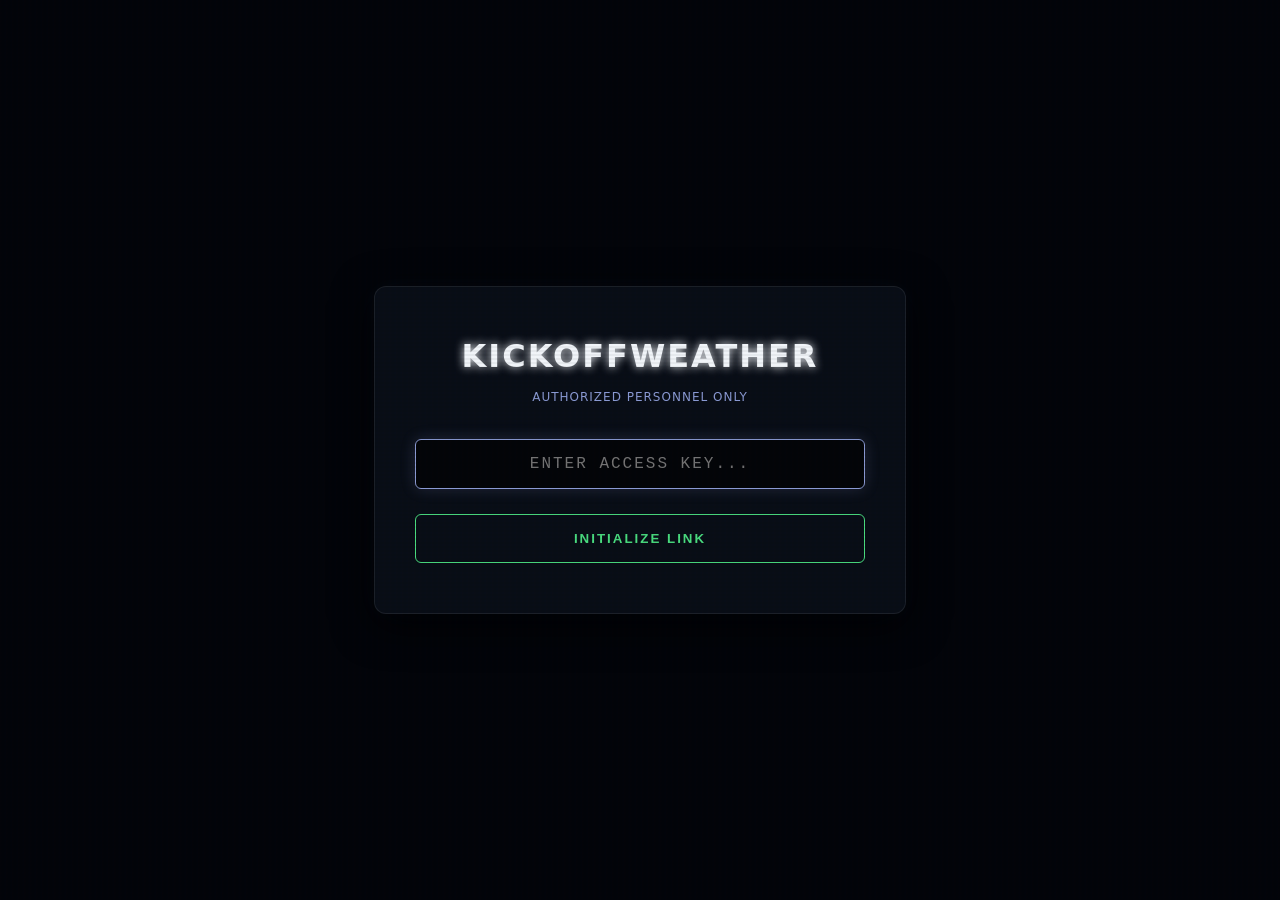
==== index.html @ 59ea7ace "Add files via upload" ====
<!doctype html>
<html lang="en">
  <head>
    <meta charset="UTF-8" />
    <link rel="icon" type="image/svg+xml" href="/favicon.svg" />
    <meta name="viewport" content="width=device-width, initial-scale=1.0" />
    <title>vite-app</title>
    <script type="module" crossorigin src="/assets/index-DGwyEkkM.js"></script>
    <link rel="stylesheet" crossorigin href="/assets/index-njbNpf6N.css">
  </head>
  <body>
    <div id="root"></div>
  </body>
</html>
---- assets/index-njbNpf6N.css ----
html,body{color:#f1f5f9;background-color:#0b0f1a;max-width:100vw;min-height:100vh;margin:0;padding:0;font-family:Inter,system-ui,-apple-system,sans-serif;overflow-x:hidden}body:before{content:"";pointer-events:none;z-index:-1;background-color:#0000;background-image:linear-gradient(#ffffff08 1px,#0000 1px),linear-gradient(90deg,#ffffff08 1px,#0000 1px);background-position:0 0,0 0;background-repeat:repeat,repeat;background-size:40px 40px;background-attachment:scroll,scroll;background-origin:padding-box,padding-box;background-clip:border-box,border-box;position:fixed;inset:0}a{color:inherit;text-decoration:none}header{text-align:center;padding:18px}h1{color:#d7e1ff;letter-spacing:3px;margin:0 0 5px;font-weight:600}header p{opacity:.7;margin:0;font-size:14px}#board{background:#121826b3;border-radius:16px;max-width:1500px;margin:auto;padding:20px;box-shadow:0 20px 60px #0009}#topPanels{gap:16px;margin-bottom:18px;display:flex}#weatherAlerts,#riskLeaderboard{background:#111722;border-radius:12px;flex:1;padding:16px;box-shadow:0 8px 20px #00000080}#weatherAlerts{background:#1a0f0f;border:1px solid #ff00004d;box-shadow:0 0 14px #ff000040}#weatherAlerts h2{color:#ff4d4d;margin:0 0 8px;font-size:18px}#riskLeaderboard h2{color:#ffb020;letter-spacing:.5px;margin:0 0 10px;font-size:18px}.panelList{max-height:140px;overflow:auto}.legend{flex-wrap:wrap;justify-content:center;gap:15px;margin-bottom:16px;display:flex}.legendBlock{background:#151a24;border:1px solid #ffffff0d;border-radius:8px;flex-direction:column;align-items:center;min-width:110px;padding:10px 16px;transition:all .2s;display:flex}.legendBlock:hover{transform:translateY(-2px);box-shadow:0 4px 10px #0006}.legendScore{letter-spacing:.5px;margin-bottom:3px;font-size:16px;font-weight:700}.legendText{opacity:.65;font-size:11px}.impact-low-border{border-left:5px solid #4b5568}.impact-mod-border{border-left:5px solid #f59e0b;box-shadow:0 0 6px #f59e0b59}.impact-high-border{border-left:5px solid #ef4444;box-shadow:0 0 10px #ef444473}.impact-ext-border{border-left:5px solid #ff2b2b;box-shadow:0 0 16px #ff2828e6}.listItem{border-bottom:1px solid #ffffff0f;justify-content:space-between;align-items:center;gap:10px;padding:6px 0;font-size:14px;display:flex}.alertItem{border-bottom:1px solid #ffffff0d;padding:6px 0;font-size:14px;display:block}.alertReason{opacity:.7;margin-top:2px;font-size:12px;display:block}#gameGrid{border:1px solid #ffffff0a;grid-template-columns:repeat(4,1fr);grid-auto-rows:minmax(140px,auto);display:grid}.card{cursor:pointer;background:linear-gradient(#1b2230,#111722);border-bottom:1px solid #ffffff0d;border-right:1px solid #ffffff0d;flex-direction:column;justify-content:space-between;padding:12px;transition:all .2s;display:flex;box-shadow:0 8px 20px #00000073}.card:hover{z-index:10;background:#1f2736;transform:translateY(-6px);box-shadow:0 14px 32px #000000b3}.impactLow{opacity:.75;border-left:4px solid #3a4154}.impactModerate{border-left:4px solid #f5a623;box-shadow:inset 0 0 6px #f5a6234d}.impactHigh{border-left:4px solid #ff4d4d;animation:2s infinite impactPulse,4s infinite impactBackground;box-shadow:inset 0 0 14px #ff4d4d99}.impactExtreme{z-index:100;border-left:4px solid #ff2b2b;animation:2s infinite impactPulse,5s infinite impactBackground;transform:scale(1.01);box-shadow:inset 0 0 18px #ff2828e6}@keyframes impactBackground{0%{background:#151a24}50%{background:#1f1a1a}to{background:#151a24}}@keyframes impactPulse{0%{border-color:#ff4d4d66}50%{border-color:#ff4d4d}to{border-color:#ff4d4d66}}.cardTop{letter-spacing:1px;justify-content:space-between;align-items:center;font-size:11px;display:flex}.cardTop span{opacity:.7;font-weight:700}.impactDial{background:radial-gradient(circle,#1f2430 40%,#0b0f1a 100%);border:2px solid #ffffff1a;border-radius:50%;justify-content:center;align-items:center;width:40px;height:40px;display:flex;box-shadow:inset 0 0 8px #0009}.impactNumber{font-size:16px;font-weight:800}.dial-low{color:#9ca3af;border-color:#4b5568}.dial-mod{color:#f59e0b;border-color:#f59e0b;box-shadow:0 0 8px #f59e0b66}.dial-high{color:#ef4444;border-color:#ef4444;box-shadow:0 0 12px #ef444499}.dial-ext{color:#ff2b2b;border-color:#ff2b2b;animation:1.5s infinite impactPulse;box-shadow:0 0 18px #ff2828e6}.matchup{justify-content:center;align-items:center;gap:12px;margin:10px 0;font-size:16px;font-weight:700;display:flex}.teamBox{flex-direction:column;align-items:center;display:flex}.teamLogo{width:32px;height:32px;margin-bottom:4px}.weatherCompact{justify-content:space-between;align-items:center;margin-top:6px;font-size:12px;display:flex}.weatherItem{opacity:.9;align-items:center;gap:4px;display:flex}.weatherInsight{opacity:.75;text-align:center;margin-top:8px;font-size:11px;font-style:italic;line-height:1.3}.gameContainer{text-align:center;z-index:50;max-width:1400px;margin:auto;padding:40px;position:relative}.backBtn{color:#fff;cursor:pointer;background:#1f2736;border:1px solid #ffffff1a;border-radius:6px;margin-bottom:20px;padding:8px 16px;transition:all .2s;display:inline-block}.backBtn:hover{background:#2a3448}#windArea{justify-content:center;gap:30px;margin-top:20px;font-size:32px;display:flex}#field{aspect-ratio:600/260;z-index:10;border:4px solid #fffc;border-radius:6px;width:100%;max-width:600px;height:auto;margin:30px auto;transition:transform .5s;position:relative;overflow:hidden;box-shadow:inset 0 0 40px #000000e6,0 10px 30px #00000080}.yardLine{opacity:.6;background:#fff;width:2px;position:absolute;top:0;bottom:0}.endzone{background:#155e2b;width:8%;position:absolute;top:0;bottom:0}.leftEZ{left:0}.rightEZ{right:0}.y10{left:16.4%}.y20{left:24.8%}.y30{left:33.2%}.y40{left:41.6%}.y50{left:50%;transform:translate(-50%)}.y60{left:58.4%}.y70{left:66.8%}.y80{left:75.2%}.y90{left:83.6%}.windLayer{pointer-events:none;position:absolute;inset:0}.windStreamline{opacity:.35;background:linear-gradient(#0000,#fff6 50%,#0000);width:1.5px;height:350px;animation:linear infinite streamlineFloat;position:absolute}.windStreamline:after{content:"▼";color:#ffffff80;pointer-events:none;font-size:7px;position:absolute;top:60%;left:50%;transform:translate(-50%)}@keyframes streamlineFloat{0%{transform:translateY(-400px)}to{transform:translateY(700px)}}#updateBtn{color:#fff;cursor:pointer;z-index:9999;background:#1f2736;border:1px solid #ffffff26;border-radius:50%;justify-content:center;align-items:center;width:48px;height:48px;font-size:20px;transition:all .2s;display:flex;position:fixed;bottom:20px;right:20px;box-shadow:0 4px 14px #0009}#updateBtn:hover{background:#2a3448;transform:scale(1.1)rotate(20deg)}.stadium-dome-overlay{pointer-events:none;z-index:50;background:linear-gradient(#0009,#0000 20% 80%,#0009),linear-gradient(90deg,#0009,#0000 20% 80%,#0009),linear-gradient(45deg,#0000 48%,#00000080 49% 51%,#0000 52%),linear-gradient(-45deg,#0000 48%,#00000080 49% 51%,#0000 52%);border-radius:4px;position:absolute;inset:0}.stadium-open-overlay{pointer-events:none;z-index:50;border-radius:4px;position:absolute;inset:0;box-shadow:inset 0 20px 50px -10px #000c}.midfield-logo{opacity:.85;z-index:5;pointer-events:none;width:140px;position:absolute;top:50%;left:50%;transform:translate(-50%,-50%)}.game-dashboard{text-align:left;grid-template-rows:auto auto;grid-template-columns:repeat(6,1fr);grid-template-areas:"stadium stadium stadium intel intel intel""stats stats stats radar radar radar";gap:20px;margin-top:20px;display:grid}.intel-block{grid-area:intel}.field-block{grid-area:stadium}.mini-radar-block{grid-area:radar}.stats-block{grid-area:stats}.outlook-block{grid-area:outlook}.dashboard-block{background:#151a24;border:1px solid #ffffff0d;border-radius:12px;padding:24px;box-shadow:0 10px 30px #00000080}.field-block{text-align:center}.dashboard-block h3{color:#a5b4fc;letter-spacing:1px;text-transform:uppercase;margin:0 0 16px;font-size:15px}.stats-grid{grid-template-columns:1fr 1fr;gap:12px;height:calc(100% - 35px);display:grid}.stat-tile{background:#00000040;border:1px solid #ffffff0d;border-radius:8px;flex-direction:column;justify-content:center;padding:16px;display:flex}.stat-label{color:#6b7280;letter-spacing:1px;text-transform:uppercase;margin-bottom:6px;font-size:11px}.stat-value{color:#fff;font-family:monospace;font-size:22px;font-weight:700}.temp-bar-container{background:linear-gradient(90deg,#3b82f6 0%,#10b981 40%,#f59e0b 60%,#ef4444 100%);border-radius:3px;width:100%;height:6px;margin-top:10px;position:relative}.temp-indicator{background:#fff;border:2px solid #0b0f1a;border-radius:50%;width:12px;height:12px;transition:left .5s;position:absolute;top:50%;transform:translate(-50%,-50%);box-shadow:0 0 10px #ffffff80}.outlook-timeline{justify-content:space-between;align-items:stretch;gap:12px;display:flex}.outlook-hour{background:#0003;border:1px solid #ffffff0d;border-radius:8px;flex-direction:column;flex:1;justify-content:center;align-items:center;gap:8px;padding:16px 8px;display:flex}.mini-dial{border-width:2px;width:32px;height:32px;margin:2px 0;box-shadow:none!important}.outlook-insight{color:#8b9bd4;margin-top:4px;font-size:11px;line-height:1.4}.outlook-time{color:#9ca3af;font-size:13px;font-weight:700}.outlook-icon{font-size:26px}.outlook-temp{font-size:20px;font-weight:700}.outlook-wind{opacity:.7;font-size:12px}.intel-block{flex-direction:column;display:flex}.summary-text-box{color:#d1d5db;text-align:left;background:#00000040;border-left:3px solid #6b7280;border-radius:4px;margin-bottom:20px;padding:20px;font-family:monospace;font-size:15px;line-height:1.6}.threatIcon{color:#ff4d4d;text-align:center;background:#ff282826;border:1px solid #ff282880;border-radius:6px;padding:12px;font-size:13px;font-weight:700;animation:2s infinite impactPulse}.modIcon{color:#f59e0b;text-align:center;background:#f59e0b26;border:1px solid #f59e0b80;border-radius:6px;padding:12px;font-size:13px;font-weight:700}.pageAmbientGlow{pointer-events:none;z-index:1000;transition:box-shadow 1s;position:fixed;inset:0}.pageAmbientGlow.dial-ext{animation:4s infinite pageExtPulse}.pageAmbientGlow.dial-high{animation:4s infinite pageHighPulse}@keyframes pageExtPulse{0%{box-shadow:inset 0 0 #ff282800}50%{box-shadow:inset 0 0 150px #ff282880}to{box-shadow:inset 0 0 #ff282800}}@keyframes pageHighPulse{0%{box-shadow:inset 0 0 #ef444400}50%{box-shadow:inset 0 0 90px #ef444440}to{box-shadow:inset 0 0 #ef444400}}.crt-overlay{pointer-events:none;z-index:9999;opacity:.3;background:linear-gradient(#12101000 50%,#00000026 50%) 0 0/100% 4px,linear-gradient(90deg,#ff000008,#00ff0003,#0000ff08) 0 0/6px 100%;position:fixed;inset:0}.marquee-container{color:#fff;z-index:10000;letter-spacing:1px;background:#000;border-top:1px solid #ffffff1a;align-items:center;width:100%;height:35px;font-family:monospace;font-size:13px;display:flex;position:fixed;bottom:0;left:0;overflow:hidden}.marquee-label{color:#fff;z-index:10;background:#ef4444;align-items:center;height:100%;padding:0 20px;font-weight:700;display:flex;position:absolute;top:0;left:0;box-shadow:5px 0 15px #000000e6}.marquee-content{white-space:nowrap;padding-left:100vw;animation:120s linear infinite marquee-scroll;display:flex}.marquee-item{margin-right:60px}.marquee-item:before{content:"■";color:#8b9bd4;margin-right:15px}@keyframes marquee-scroll{0%{transform:translate(0%)}to{transform:translate(-100%)}}.telemetry-led{background:#22c55e;border-radius:50%;width:8px;height:8px;margin-right:10px;animation:2s infinite pulse-led;display:inline-block;box-shadow:0 0 10px #22c55e}@keyframes pulse-led{0%{opacity:1;transform:scale(1)}50%{opacity:.4;transform:scale(.8)}to{opacity:1;transform:scale(1)}}.app-header{box-sizing:border-box;z-index:9000;background-color:#0b0f1a;border-bottom:1px solid #ffffff0d;justify-content:space-between;align-items:center;height:80px;padding:0 30px;display:flex;position:sticky;top:0}.header-left{align-items:center;display:flex}.header-center{text-align:center;position:absolute;left:50%;transform:translate(-50%)}.header-right{text-align:right;color:#a1a1aa;flex-direction:column;gap:3px;font-family:monospace;font-size:12px;display:flex}@media (width<=1024px){#gameGrid{grid-template-columns:repeat(2,1fr);padding:20px}.game-dashboard{flex-direction:column;display:flex}.dashboard-block.field-block{order:-1;margin-bottom:0}.app-header{flex-direction:column;gap:12px;height:auto;padding:15px}.header-center{border-bottom:1px solid #ffffff1a;order:-1;width:100%;padding-bottom:10px;position:static!important;left:auto!important;transform:none!important}.header-left{justify-content:center}.header-right{text-align:center}}@media (width<=768px){#gameGrid{grid-template-columns:1fr;padding:10px}.stats-grid{grid-template-columns:1fr}.gameContainer{padding:10px}.mock-scoreboard{flex-direction:column;padding:15px;gap:10px!important}.mock-scoreboard h2{font-size:28px!important}.dashboard-block{padding:15px}.card{border-radius:8px;grid-template:"dial teams weather""insight insight insight"/60px 1fr auto;align-items:center;gap:12px;height:auto;min-height:50px;padding:12px 14px;display:grid}.cardTop{flex-direction:column;grid-area:dial;justify-content:center;width:auto;margin:0;display:flex}.cardTop span{display:none}.impactDial{width:44px!important;height:44px!important;margin:0!important}.impactNumber{line-height:44px;font-size:18px!important}.matchup{flex-direction:row;grid-area:teams;justify-content:center;gap:6px;margin:0;padding:0 10px;font-size:15px}.teamBox{flex-direction:row;gap:4px}.teamLogo{width:28px!important;height:28px!important}.weatherCompact{opacity:.95;flex-direction:column;grid-area:weather;align-items:flex-end;gap:6px;margin:0;font-size:14px}.weatherItem{background:0 0;border:none;padding:0}.weatherInsight{text-align:left;color:#a1a1aa;background:0 0;border:none;border-top:1px dashed #ffffff26;grid-area:insight;margin:4px 0 0;padding:8px 0 0;font-size:13px;display:block}}.login-container{background-color:#03050a;justify-content:center;align-items:center;width:100vw;height:100vh;display:flex;position:relative;overflow:hidden}.login-box{text-align:center;z-index:10;-webkit-backdrop-filter:blur(10px);backdrop-filter:blur(10px);background:#0a0f19f2;border:1px solid #ffffff14;border-radius:12px;flex-direction:column;width:90%;max-width:450px;padding:50px 40px;display:flex;position:relative;box-shadow:0 10px 40px #000c,0 0 20px #6496ff0d}.password-input{color:#fff;letter-spacing:2px;text-align:center;box-sizing:border-box;background:#0009;border:1px solid #ffffff1a;border-radius:6px;outline:none;width:100%;padding:15px 20px;font-family:Courier New,Courier,monospace;font-size:16px;transition:all .3s}.password-input:focus{border-color:#8b9bd4;box-shadow:0 0 15px #8b9bd433}.login-btn{color:#4ade80;letter-spacing:2px;cursor:pointer;background:0 0;border:1px solid #4ade80;border-radius:6px;width:100%;margin-top:25px;padding:16px;font-weight:700;transition:all .2s}.login-btn:hover{background:#4ade8026;box-shadow:0 0 20px #4ade8066}
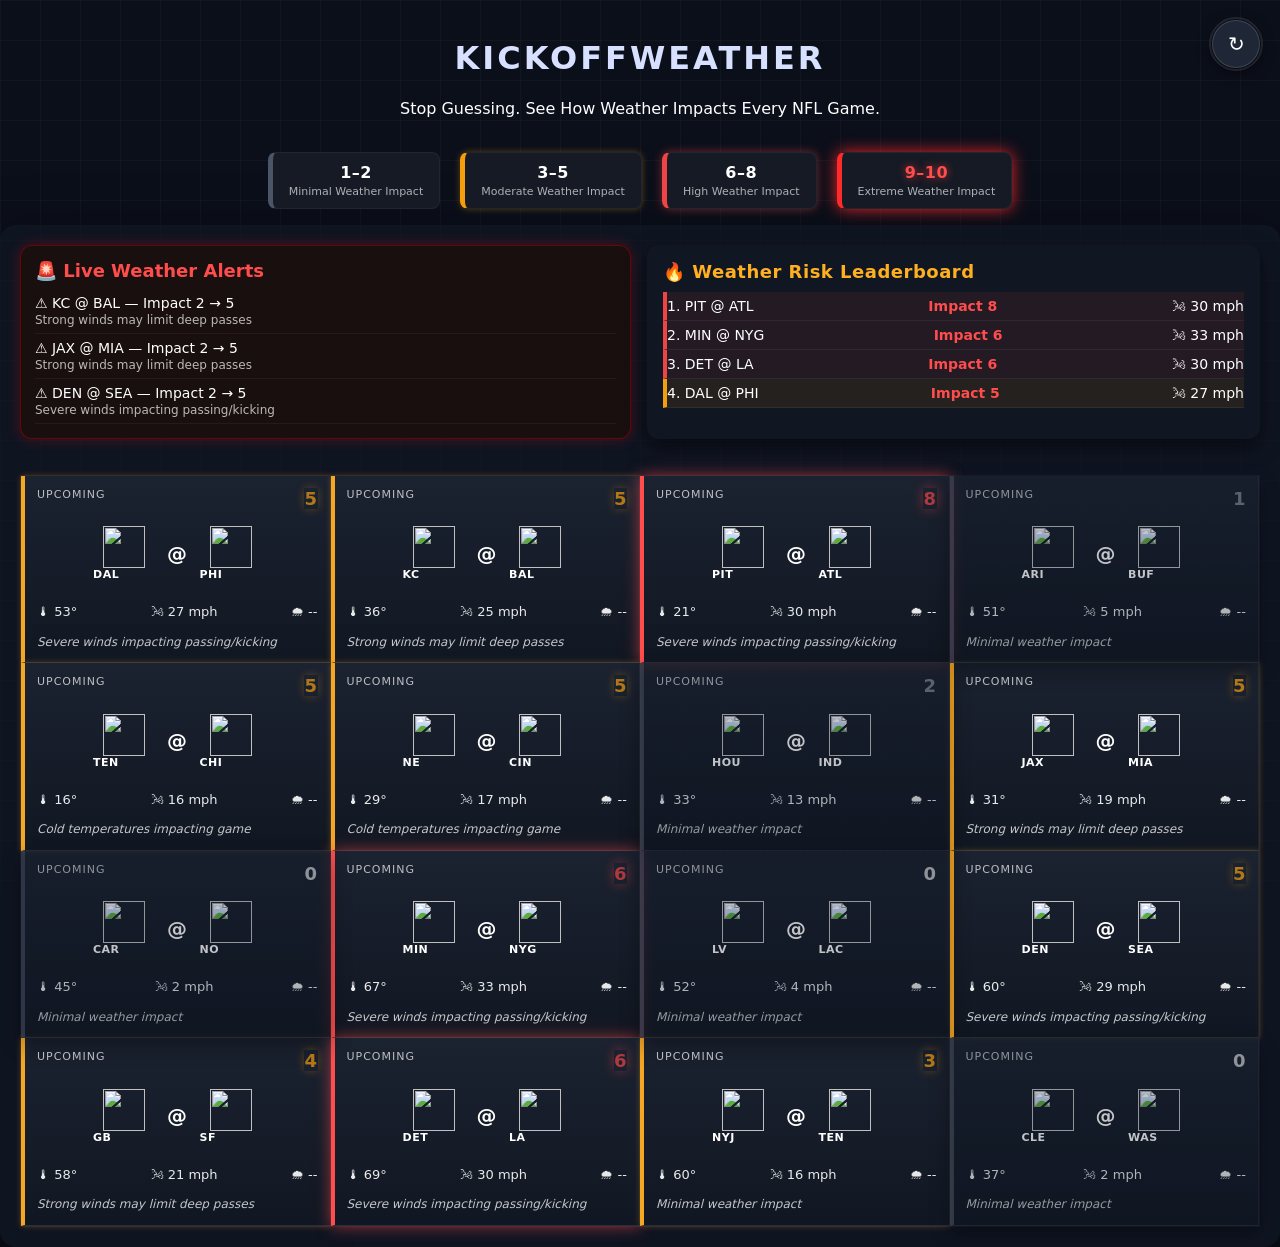
==== commit 174bcab6: "Add files via upload" ====
--- a/index.html
+++ b/index.html
@@ -1,14 +1,796 @@
-<!doctype html>
-<html lang="en">
-  <head>
-    <meta charset="UTF-8" />
-    <link rel="icon" type="image/svg+xml" href="/favicon.svg" />
-    <meta name="viewport" content="width=device-width, initial-scale=1.0" />
-    <title>vite-app</title>
-    <script type="module" crossorigin src="/assets/index-DGwyEkkM.js"></script>
-    <link rel="stylesheet" crossorigin href="/assets/index-njbNpf6N.css">
-  </head>
-  <body>
-    <div id="root"></div>
-  </body>
-</html>
+<!DOCTYPE html>
+<html>
+<head>
+<meta charset="UTF-8">
+<title>KICKOFFWEATHER</title>
+
+<style>
+.cardTop{
+  display:flex;
+  justify-content:space-between;
+  font-size:11px;
+  letter-spacing:1px;
+  opacity:.7;
+}
+
+.matchup{
+  display:flex;
+  align-items:center;
+  justify-content:center;
+  gap:12px;
+  font-size:20px;
+  font-weight:700;
+  letter-spacing:.5px;
+  margin:10px 0;
+}
+
+.teamLogo{
+  width:42px;
+  height:42px;
+  vertical-align:middle;
+  margin:0 10px;
+}
+
+.weatherBlock{
+  font-size:13px;
+}
+
+.weatherRow{
+  display:flex;
+  justify-content:space-between;
+  margin-top:4px;
+}
+
+.windCompass{
+  width:16px;
+  height:16px;
+  border:2px solid rgba(255,255,255,.4);
+  border-radius:50%;
+  position:relative;
+  margin-left:6px;
+  display:inline-block;
+}
+
+.windArrow{
+  position:absolute;
+  top:50%;
+  left:50%;
+  width:2px;
+  height:8px;
+  background:white;
+  transform-origin:bottom center;
+}
+
+.label{
+  opacity:.5;
+}
+
+.impactBar{
+  height:4px;
+  background:rgba(255,255,255,.08);
+  margin-top:10px;
+  border-radius:3px;
+  overflow:hidden;
+}
+
+.impactFill{
+  height:100%;
+  background:#ff4d4d;
+  opacity:.85;
+}
+
+.empty{
+  opacity:.25;
+  border-style:dashed;
+}
+
+.legend{
+  display:flex;
+  justify-content:center;
+  gap:20px;
+  margin-bottom:16px;
+}
+
+.legendBlock{
+  background:#151a24;
+  border-radius:8px;
+  padding:10px 16px;
+  min-width:110px;
+  display:flex;
+  flex-direction:column;
+  align-items:center;
+  border:1px solid rgba(255,255,255,.05);
+  transition:.2s;
+}
+
+.legendBlock:hover{
+  transform:translateY(-2px);
+  box-shadow:0 4px 10px rgba(0,0,0,.4);
+}
+
+.legendScore{
+  font-weight:700;
+  font-size:16px;
+  letter-spacing:.5px;
+  margin-bottom:3px;
+}
+
+.legendText{
+  font-size:11px;
+  opacity:.65;
+}
+
+.lowBlock{
+  border-left:5px solid #4b5568;
+}
+
+.moderateBlock{
+  border-left:5px solid #f59e0b;
+  box-shadow:0 0 6px rgba(245,158,11,.35);
+}
+
+.highBlock{
+  border-left:5px solid #ef4444;
+  box-shadow:0 0 10px rgba(239,68,68,.45);
+}
+
+.extremeBlock{
+  border-left:5px solid #ff2b2b;
+  box-shadow:0 0 16px rgba(255,40,40,.9);
+}
+
+.extremeBlock .legendScore{
+  color:#ff4d4d;
+  text-shadow:0 0 8px rgba(255,60,60,.7);
+}
+
+#board{
+  max-width:1500px;
+  margin:auto;
+  padding:20px;
+  background:rgba(18,24,38,.7);
+  border-radius:16px;
+  box-shadow:0 20px 60px rgba(0,0,0,.6);
+}
+
+body{
+  margin:0;
+  font-family:system-ui;
+  background:#0b0f1a;
+  color:white;
+}
+
+header{
+  text-align:center;
+  padding:18px;
+}
+
+h1{
+  color:#d7e1ff;
+  letter-spacing:3px;
+  font-weight:600;
+}
+
+#gameGrid{
+  display:grid;
+  grid-template-columns:repeat(4,1fr);
+  grid-template-rows:repeat(4,1fr);
+  gap:0;
+  height:calc(100vh - 150px);
+  border:1px solid rgba(255,255,255,0.04);
+}
+
+.card{
+  background:linear-gradient(180deg,#1b2230,#111722);
+  border-right:1px solid rgba(255,255,255,0.05);
+  border-bottom:1px solid rgba(255,255,255,0.05);
+  border-left:4px solid #3a4154;
+  padding:12px;
+  box-shadow:0 8px 20px rgba(0,0,0,.45);
+  display:flex;
+  flex-direction:column;
+  justify-content:space-between;
+  transition:.2s;
+}
+
+.impactLow{
+  border-left:4px solid #3a4154;
+  opacity:.75;
+}
+
+.impactModerate{
+  border-left:4px solid #f5a623;
+  box-shadow:0 0 6px rgba(245,166,35,.3);
+}
+
+.impactHigh{
+  border-left:4px solid #ff4d4d;
+  box-shadow:0 0 14px rgba(255,77,77,.6);
+  animation:impactPulse 2s infinite, impactBackground 4s infinite;
+}
+
+.impactExtreme{
+  border-left:4px solid #ff2b2b;
+  box-shadow:0 0 18px rgba(255,40,40,.9);
+  animation:impactPulse 2s infinite, impactBackground 5s infinite;
+  transform:scale(1.02);
+}
+
+.impactBadge{
+  width:38px;
+  height:38px;
+  font-size:16px;
+}
+display:flex;
+align-items:center;
+justify-content:center;
+border-radius:50%;
+font-weight:700;
+font-size:15px;
+background:#1f2430;
+border:2px solid rgba(255,255,255,.1);
+transition:.2s;
+}
+
+.impactDial{
+  width:46px;
+  height:46px;
+  border-radius:50%;
+  display:flex;
+  align-items:center;
+  justify-content:center;
+  background:radial-gradient(circle at center,#1f2430 40%, #0b0f1a 100%);
+  border:3px solid rgba(255,255,255,.1);
+  position:relative;
+  box-shadow:0 0 8px rgba(0,0,0,.6) inset;
+}
+
+.impactNumber{
+  font-weight:800;
+  font-size:18px;
+  letter-spacing:.5px;
+}
+
+.impact1,.impact2{
+  border-color:#4b5568;
+  color:#9ca3af;
+}
+
+.impact3,.impact4,.impact5{
+  border-color:#f59e0b;
+  color:#f59e0b;
+  box-shadow:0 0 8px rgba(245,158,11,.4);
+}
+
+.impact6,.impact7,.impact8{
+  border-color:#ef4444;
+  color:#ef4444;
+  box-shadow:0 0 12px rgba(239,68,68,.6);
+}
+
+.impact9,.impact10{
+  border-color:#ff2b2b;
+  color:#ff2b2b;
+  box-shadow:0 0 18px rgba(255,40,40,.9);
+  animation:impactPulse 1.5s infinite;
+}
+
+@keyframes impactBackground{
+  0%{background:#151a24;}
+  50%{background:#1f1a1a;}
+  100%{background:#151a24;}
+}
+
+@keyframes impactPulse{
+  0%{box-shadow:0 0 8px rgba(255,77,77,.4);}
+  50%{box-shadow:0 0 18px rgba(255,77,77,.9);}
+  100%{box-shadow:0 0 8px rgba(255,77,77,.4);}
+}
+
+.weatherCompact{
+  display:flex;
+  justify-content:space-between;
+  align-items:center;
+  font-size:13px;
+  margin-top:6px;
+  gap:10px;
+}
+
+.weatherItem{
+  display:flex;
+  align-items:center;
+  gap:5px;
+  opacity:.9;
+}
+
+.weatherIcon{
+  opacity:.7;
+  font-size:14px;
+}
+
+.weatherInsight{
+  margin-top:8px;
+  font-size:12px;
+  line-height:1.3;
+  opacity:.75;
+  font-style:italic;
+}
+
+.card:hover{
+  background:#1f2736;
+  transform:translateY(-6px);
+  box-shadow:0 14px 32px rgba(0,0,0,.7);
+}
+
+.impact{
+  font-weight:bold;
+  color:#ffb020;
+}
+
+body::before{
+  content:"";
+  position:fixed;
+  inset:0;
+  background:
+    linear-gradient(rgba(255,255,255,0.03) 1px, transparent 1px),
+    linear-gradient(90deg, rgba(255,255,255,0.03) 1px, transparent 1px);
+  background-size:40px 40px;
+  pointer-events:none;
+  z-index:-1;
+}
+
+.status{
+  font-weight:bold;
+}
+
+.live{
+  color:#ff3b3b;
+  position:relative;
+}
+
+.live::before{
+  content:"";
+  width:8px;
+  height:8px;
+  background:#ff3b3b;
+  border-radius:50%;
+  display:inline-block;
+  margin-right:6px;
+  box-shadow:0 0 8px #ff3b3b;
+  animation:livePulse 1.5s infinite;
+}
+
+@keyframes livePulse{
+  0%{opacity:1;}
+  50%{opacity:.4;}
+  100%{opacity:1;}
+}
+
+.impactLevel{
+  font-weight:bold;
+  font-size:14px;
+  letter-spacing:.5px;
+}
+
+#riskLeaderboard{
+  background:#111722;
+  border-radius:12px;
+  padding:16px;
+  margin-bottom:18px;
+  box-shadow:0 8px 20px rgba(0,0,0,.5);
+}
+
+#riskLeaderboard h2{
+  margin:0 0 10px 0;
+  font-size:18px;
+  letter-spacing:.5px;
+  color:#ffb020;
+}
+
+.leaderboardItem{
+  display:flex;
+  justify-content:space-between;
+  align-items:center;
+  gap:10px;
+  padding:6px 0;
+  font-size:14px;
+  border-bottom:1px solid rgba(255,255,255,.06);
+}
+
+.leaderboardImpact{
+  font-weight:bold;
+  color:#ff4d4d;
+}
+
+#weatherAlerts{
+  background:#1a0f0f;
+  border:1px solid rgba(255,0,0,.3);
+  border-radius:12px;
+  padding:14px;
+  margin-bottom:18px;
+  box-shadow:0 0 14px rgba(255,0,0,.25);
+}
+
+#weatherAlerts h2{
+  margin:0 0 8px 0;
+  color:#ff4d4d;
+  font-size:18px;
+}
+
+.alertItem{
+  padding:6px 0;
+  font-size:14px;
+  border-bottom:1px solid rgba(255,255,255,.05);
+}
+
+#topPanels{
+  display:flex;
+  gap:16px;
+  margin-bottom:18px;
+}
+
+#weatherAlerts, #riskLeaderboard{
+  flex:1;
+}
+
+#alertsList, #leaderboardList{
+  max-height:140px;
+  overflow:auto;
+}
+
+.alertReason{
+  display:block;
+  font-size:12px;
+  opacity:.7;
+  margin-top:2px;
+}
+
+.lowRisk{
+  border-left:4px solid #4b5568;
+}
+
+.moderateRisk{
+  border-left:4px solid #f59e0b;
+  background:rgba(245,158,11,.08);
+}
+
+.highRisk{
+  border-left:4px solid #ef4444;
+  background:rgba(239,68,68,.08);
+}
+
+.extremeRisk{
+  border-left:4px solid #ff2b2b;
+  background:rgba(255,40,40,.15);
+}
+
+#updateBtn{
+  position:fixed;
+  top:20px;
+  right:20px;
+  width:48px;
+  height:48px;
+  border-radius:50%;
+  background:#1f2736;
+  color:white;
+  border:1px solid rgba(255,255,255,.15);
+  font-size:20px;
+  cursor:pointer;
+  z-index:9999;
+
+  display:flex;
+  align-items:center;
+  justify-content:center;
+
+  box-shadow:0 4px 14px rgba(0,0,0,.6);
+  transition:.2s;
+}
+
+#updateBtn:hover{
+  transform:scale(1.1) rotate(20deg);
+  background:#2a3448;
+  box-shadow:0 6px 20px rgba(0,0,0,.8);
+}
+
+#updateBtn::after{
+  content:"";
+  position:absolute;
+  inset:-4px;
+  border-radius:50%;
+  border:2px solid rgba(255,255,255,.1);
+  animation:pulseRing 2.5s infinite;
+}
+
+@keyframes pulseRing{
+  0%{transform:scale(1); opacity:.6;}
+  70%{transform:scale(1.6); opacity:0;}
+  100%{opacity:0;}
+}
+
+</style>
+</head>
+
+<body>
+
+<header>
+  <h1>KICKOFFWEATHER</h1>
+  <p>Stop Guessing. See How Weather Impacts Every NFL Game.</p>
+</header>
+
+<div class="legend">
+  <div class="legendBlock lowBlock">
+    <div class="legendScore">1–2</div>
+    <div class="legendText">Minimal Weather Impact</div>
+  </div>
+
+  <div class="legendBlock moderateBlock">
+    <div class="legendScore">3–5</div>
+    <div class="legendText">Moderate Weather Impact</div>
+  </div>
+
+  <div class="legendBlock highBlock">
+    <div class="legendScore">6–8</div>
+    <div class="legendText">High Weather Impact</div>
+  </div>
+
+  <div class="legendBlock extremeBlock">
+    <div class="legendScore">9–10</div>
+    <div class="legendText">Extreme Weather Impact</div>
+  </div>
+</div>
+
+<div id="board">
+
+  <div id="topPanels">
+    <div id="weatherAlerts">
+      <h2>🚨 Live Weather Alerts</h2>
+      <div id="alertsList"></div>
+    </div>
+
+    <div id="riskLeaderboard">
+      <h2>🔥 Weather Risk Leaderboard</h2>
+      <div id="leaderboardList"></div>
+    </div>
+  </div>
+
+  <div id="gameGrid"></div>
+</div>
+
+<script>
+const stadiums = {
+  PHI:{ name:"Lincoln Financial Field", station:"KPHL" },
+  BUF:{ name:"Highmark Stadium", station:"KBUF" },
+  KC:{ name:"Arrowhead Stadium", station:"KMCI" },
+  ATL:{ name:"Mercedes-Benz Stadium", station:"KATL" },
+  CHI:{ name:"Soldier Field", station:"KMDW" },
+  CIN:{ name:"Paycor Stadium", station:"KCVG" },
+  IND:{ name:"Lucas Oil Stadium", station:"KIND" },
+  MIA:{ name:"Hard Rock Stadium", station:"KMIA" },
+  NO:{ name:"Caesars Superdome", station:"KMSY" },
+  NYG:{ name:"MetLife Stadium", station:"KEWR" },
+  LAC:{ name:"SoFi Stadium", station:"KLAX" },
+  SEA:{ name:"Lumen Field", station:"KSEA" },
+  SF:{ name:"Levi's Stadium", station:"KSJC" },
+  LA:{ name:"SoFi Stadium", station:"KLAX" },
+  TEN:{ name:"Nissan Stadium", station:"KBNA" },
+  WAS:{ name:"Northwest Stadium", station:"KDCA" }
+}
+
+const games = [
+  {away:"DAL",home:"PHI"},
+  {away:"KC",home:"BAL"},
+  {away:"PIT",home:"ATL"},
+  {away:"ARI",home:"BUF"},
+  {away:"TEN",home:"CHI"},
+  {away:"NE",home:"CIN"},
+  {away:"HOU",home:"IND"},
+  {away:"JAX",home:"MIA"},
+  {away:"CAR",home:"NO"},
+  {away:"MIN",home:"NYG"},
+  {away:"LV",home:"LAC"},
+  {away:"DEN",home:"SEA"},
+  {away:"GB",home:"SF"},
+  {away:"DET",home:"LA"},
+  {away:"NYJ",home:"TEN"},
+  {away:"CLE",home:"WAS"}
+]
+
+const grid = document.getElementById("gameGrid")
+const leaderboardList = document.getElementById("leaderboardList")
+const alertsList = document.getElementById("alertsList")
+
+let leaderboardData = []
+
+games.forEach(game => {
+  const temp = Math.floor(Math.random()*60)+10
+  const wind = Math.floor(Math.random()*35)
+
+  const impact = Math.min(10, Math.floor(wind/5) + (temp < 32 ? 2 : 0))
+
+  let impactClass = "impactLow"
+  if(impact >=3) impactClass = "impactModerate"
+  if(impact >=6) impactClass = "impactHigh"
+  if(impact >=9) impactClass = "impactExtreme"
+
+  const insight =
+    wind > 25 ? "Severe winds impacting passing/kicking"
+    : wind > 18 ? "Strong winds may limit deep passes"
+    : temp < 32 ? "Cold temperatures impacting game"
+    : "Minimal weather impact"
+
+// REAL PREVIOUS IMPACT (stored on game object)
+if(game.prevImpact === undefined){
+  // simulate previous being lower so alerts can trigger
+  game.prevImpact = Math.max(0, impact - Math.floor(Math.random()*4))
+}
+
+// ALERTS (only trigger on real change)
+if(impact - game.prevImpact >= 3){
+  alertsList.innerHTML += `
+    <div class="alertItem">
+      ⚠ ${game.away} @ ${game.home} — Impact ${game.prevImpact} → ${impact}
+      <span class="alertReason">${insight}</span>
+    </div>
+  `
+}
+
+// update stored value
+game.prevImpact = impact
+
+  // LEADERBOARD DATA
+  leaderboardData.push({
+    matchup: `${game.away} @ ${game.home}`,
+    impact,
+    wind
+  })
+
+  // TILE
+  grid.innerHTML += `
+    <div class="card ${impactClass}" onclick="openGame('${game.away}','${game.home}')">
+      <div class="cardTop">
+        <span>UPCOMING</span>
+        <div class="impactDial impact${impact}">
+          <div class="impactNumber">${impact}</div>
+        </div>
+      </div>
+
+      <div class="matchup">
+        <div>
+          <img class="teamLogo" src="https://a.espncdn.com/i/teamlogos/nfl/500/${game.away}.png">
+          <div style="font-size:11px">${game.away}</div>
+        </div>
+        @
+        <div>
+          <img class="teamLogo" src="https://a.espncdn.com/i/teamlogos/nfl/500/${game.home}.png">
+          <div style="font-size:11px">${game.home}</div>
+        </div>
+      </div>
+
+      <div class="weatherCompact">
+        <div class="weatherItem">🌡 ${temp}°</div>
+        <div class="weatherItem">🌬 ${wind} mph</div>
+        <div class="weatherItem">🌧 --</div>
+      </div>
+
+      <div class="weatherInsight">${insight}</div>
+    </div>
+  `
+})
+
+// BUILD LEADERBOARD
+leaderboardData
+  .sort((a,b)=>b.impact-a.impact)
+  .slice(0,4)
+  .forEach((g,i)=>{
+    let riskClass = "lowRisk"
+    if(g.impact >=3) riskClass = "moderateRisk"
+    if(g.impact >=6) riskClass = "highRisk"
+    if(g.impact >=9) riskClass = "extremeRisk"
+
+    leaderboardList.innerHTML += `
+      <div class="leaderboardItem ${riskClass}">
+        <span>${i+1}. ${g.matchup}</span>
+        <span class="leaderboardImpact">Impact ${g.impact}</span>
+        <span>🌬 ${g.wind} mph</span>
+      </div>
+    `
+  })
+
+function openGame(away,home){
+  window.location.href = `game.html?away=${away}&home=${home}`
+}
+
+function updateWeather(){
+  alertsList.innerHTML = ""
+  leaderboardList.innerHTML = ""
+  grid.innerHTML = ""
+
+  leaderboardData = []
+
+  games.forEach(game => {
+
+    const temp = Math.floor(Math.random()*60)+10
+    const wind = Math.floor(Math.random()*35)
+
+    const impact = Math.min(10, Math.floor(wind/5) + (temp < 32 ? 2 : 0))
+
+    let impactClass = "impactLow"
+    if(impact >=3) impactClass = "impactModerate"
+    if(impact >=6) impactClass = "impactHigh"
+    if(impact >=9) impactClass = "impactExtreme"
+
+    const insight =
+      wind > 25 ? "Severe winds impacting passing/kicking"
+      : wind > 18 ? "Strong winds may limit deep passes"
+      : temp < 32 ? "Cold temperatures impacting game"
+      : "Minimal weather impact"
+
+    // ALERT LOGIC (uses stored prevImpact)
+    if(impact - game.prevImpact >= 3){
+      alertsList.innerHTML += `
+        <div class="alertItem">
+          ⚠ ${game.away} @ ${game.home} — Impact ${game.prevImpact} → ${impact}
+          <span class="alertReason">${insight}</span>
+        </div>
+      `
+    }
+
+    game.prevImpact = impact
+
+    leaderboardData.push({
+      matchup: `${game.away} @ ${game.home}`,
+      impact,
+      wind
+    })
+
+    grid.innerHTML += `
+      <div class="card ${impactClass}" onclick="openGame('${game.away}','${game.home}')">
+        <div class="cardTop">
+          <span>UPCOMING</span>
+          <div class="impactDial impact${impact}">
+            <div class="impactNumber">${impact}</div>
+          </div>
+        </div>
+
+        <div class="matchup">
+          <div>
+            <img class="teamLogo" src="https://a.espncdn.com/i/teamlogos/nfl/500/${game.away}.png">
+            <div style="font-size:11px">${game.away}</div>
+          </div>
+          @
+          <div>
+            <img class="teamLogo" src="https://a.espncdn.com/i/teamlogos/nfl/500/${game.home}.png">
+            <div style="font-size:11px">${game.home}</div>
+          </div>
+        </div>
+
+        <div class="weatherCompact">
+          <div class="weatherItem">🌡 ${temp}°</div>
+          <div class="weatherItem">🌬 ${wind} mph</div>
+          <div class="weatherItem">🌧 --</div>
+        </div>
+
+        <div class="weatherInsight">${insight}</div>
+      </div>
+    `
+  })
+
+  // rebuild leaderboard
+  leaderboardData
+    .sort((a,b)=>b.impact-a.impact)
+    .slice(0,4)
+    .forEach((g,i)=>{
+      leaderboardList.innerHTML += `
+        <div class="leaderboardItem">
+          <span>${i+1}. ${g.matchup}</span>
+          <span class="leaderboardImpact">Impact ${g.impact}</span>
+          <span>🌬 ${g.wind} mph</span>
+        </div>
+      `
+    })
+}
+
+</script>
+<button id="updateBtn" onclick="updateWeather()">↻</button>
+</body>
+</html>
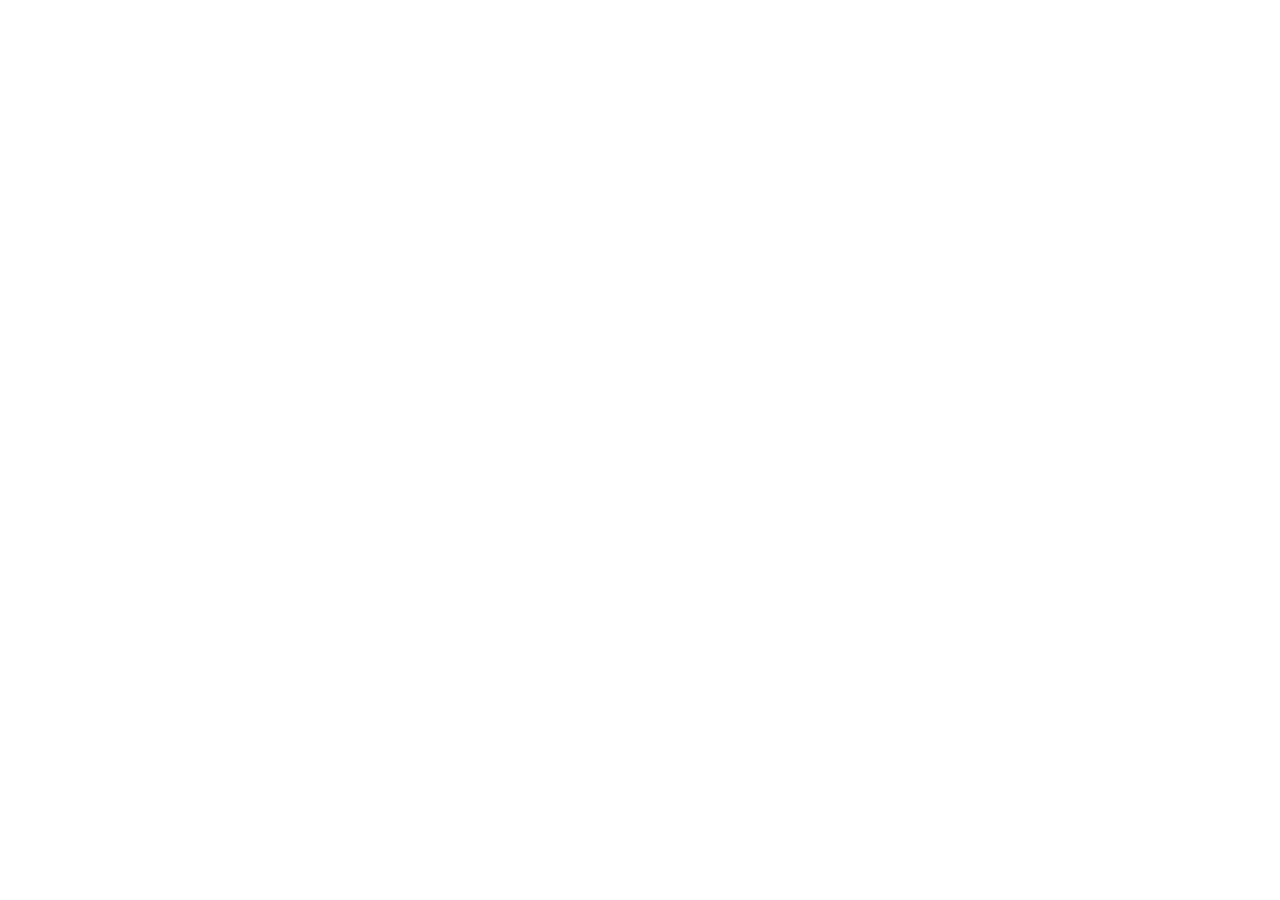
==== commit 55be9f53: "Add files via upload" ====
--- a/index.html
+++ b/index.html
@@ -1,796 +1,14 @@
-<!DOCTYPE html>
-<html>
-<head>
-<meta charset="UTF-8">
-<title>KICKOFFWEATHER</title>
-
-<style>
-.cardTop{
-  display:flex;
-  justify-content:space-between;
-  font-size:11px;
-  letter-spacing:1px;
-  opacity:.7;
-}
-
-.matchup{
-  display:flex;
-  align-items:center;
-  justify-content:center;
-  gap:12px;
-  font-size:20px;
-  font-weight:700;
-  letter-spacing:.5px;
-  margin:10px 0;
-}
-
-.teamLogo{
-  width:42px;
-  height:42px;
-  vertical-align:middle;
-  margin:0 10px;
-}
-
-.weatherBlock{
-  font-size:13px;
-}
-
-.weatherRow{
-  display:flex;
-  justify-content:space-between;
-  margin-top:4px;
-}
-
-.windCompass{
-  width:16px;
-  height:16px;
-  border:2px solid rgba(255,255,255,.4);
-  border-radius:50%;
-  position:relative;
-  margin-left:6px;
-  display:inline-block;
-}
-
-.windArrow{
-  position:absolute;
-  top:50%;
-  left:50%;
-  width:2px;
-  height:8px;
-  background:white;
-  transform-origin:bottom center;
-}
-
-.label{
-  opacity:.5;
-}
-
-.impactBar{
-  height:4px;
-  background:rgba(255,255,255,.08);
-  margin-top:10px;
-  border-radius:3px;
-  overflow:hidden;
-}
-
-.impactFill{
-  height:100%;
-  background:#ff4d4d;
-  opacity:.85;
-}
-
-.empty{
-  opacity:.25;
-  border-style:dashed;
-}
-
-.legend{
-  display:flex;
-  justify-content:center;
-  gap:20px;
-  margin-bottom:16px;
-}
-
-.legendBlock{
-  background:#151a24;
-  border-radius:8px;
-  padding:10px 16px;
-  min-width:110px;
-  display:flex;
-  flex-direction:column;
-  align-items:center;
-  border:1px solid rgba(255,255,255,.05);
-  transition:.2s;
-}
-
-.legendBlock:hover{
-  transform:translateY(-2px);
-  box-shadow:0 4px 10px rgba(0,0,0,.4);
-}
-
-.legendScore{
-  font-weight:700;
-  font-size:16px;
-  letter-spacing:.5px;
-  margin-bottom:3px;
-}
-
-.legendText{
-  font-size:11px;
-  opacity:.65;
-}
-
-.lowBlock{
-  border-left:5px solid #4b5568;
-}
-
-.moderateBlock{
-  border-left:5px solid #f59e0b;
-  box-shadow:0 0 6px rgba(245,158,11,.35);
-}
-
-.highBlock{
-  border-left:5px solid #ef4444;
-  box-shadow:0 0 10px rgba(239,68,68,.45);
-}
-
-.extremeBlock{
-  border-left:5px solid #ff2b2b;
-  box-shadow:0 0 16px rgba(255,40,40,.9);
-}
-
-.extremeBlock .legendScore{
-  color:#ff4d4d;
-  text-shadow:0 0 8px rgba(255,60,60,.7);
-}
-
-#board{
-  max-width:1500px;
-  margin:auto;
-  padding:20px;
-  background:rgba(18,24,38,.7);
-  border-radius:16px;
-  box-shadow:0 20px 60px rgba(0,0,0,.6);
-}
-
-body{
-  margin:0;
-  font-family:system-ui;
-  background:#0b0f1a;
-  color:white;
-}
-
-header{
-  text-align:center;
-  padding:18px;
-}
-
-h1{
-  color:#d7e1ff;
-  letter-spacing:3px;
-  font-weight:600;
-}
-
-#gameGrid{
-  display:grid;
-  grid-template-columns:repeat(4,1fr);
-  grid-template-rows:repeat(4,1fr);
-  gap:0;
-  height:calc(100vh - 150px);
-  border:1px solid rgba(255,255,255,0.04);
-}
-
-.card{
-  background:linear-gradient(180deg,#1b2230,#111722);
-  border-right:1px solid rgba(255,255,255,0.05);
-  border-bottom:1px solid rgba(255,255,255,0.05);
-  border-left:4px solid #3a4154;
-  padding:12px;
-  box-shadow:0 8px 20px rgba(0,0,0,.45);
-  display:flex;
-  flex-direction:column;
-  justify-content:space-between;
-  transition:.2s;
-}
-
-.impactLow{
-  border-left:4px solid #3a4154;
-  opacity:.75;
-}
-
-.impactModerate{
-  border-left:4px solid #f5a623;
-  box-shadow:0 0 6px rgba(245,166,35,.3);
-}
-
-.impactHigh{
-  border-left:4px solid #ff4d4d;
-  box-shadow:0 0 14px rgba(255,77,77,.6);
-  animation:impactPulse 2s infinite, impactBackground 4s infinite;
-}
-
-.impactExtreme{
-  border-left:4px solid #ff2b2b;
-  box-shadow:0 0 18px rgba(255,40,40,.9);
-  animation:impactPulse 2s infinite, impactBackground 5s infinite;
-  transform:scale(1.02);
-}
-
-.impactBadge{
-  width:38px;
-  height:38px;
-  font-size:16px;
-}
-display:flex;
-align-items:center;
-justify-content:center;
-border-radius:50%;
-font-weight:700;
-font-size:15px;
-background:#1f2430;
-border:2px solid rgba(255,255,255,.1);
-transition:.2s;
-}
-
-.impactDial{
-  width:46px;
-  height:46px;
-  border-radius:50%;
-  display:flex;
-  align-items:center;
-  justify-content:center;
-  background:radial-gradient(circle at center,#1f2430 40%, #0b0f1a 100%);
-  border:3px solid rgba(255,255,255,.1);
-  position:relative;
-  box-shadow:0 0 8px rgba(0,0,0,.6) inset;
-}
-
-.impactNumber{
-  font-weight:800;
-  font-size:18px;
-  letter-spacing:.5px;
-}
-
-.impact1,.impact2{
-  border-color:#4b5568;
-  color:#9ca3af;
-}
-
-.impact3,.impact4,.impact5{
-  border-color:#f59e0b;
-  color:#f59e0b;
-  box-shadow:0 0 8px rgba(245,158,11,.4);
-}
-
-.impact6,.impact7,.impact8{
-  border-color:#ef4444;
-  color:#ef4444;
-  box-shadow:0 0 12px rgba(239,68,68,.6);
-}
-
-.impact9,.impact10{
-  border-color:#ff2b2b;
-  color:#ff2b2b;
-  box-shadow:0 0 18px rgba(255,40,40,.9);
-  animation:impactPulse 1.5s infinite;
-}
-
-@keyframes impactBackground{
-  0%{background:#151a24;}
-  50%{background:#1f1a1a;}
-  100%{background:#151a24;}
-}
-
-@keyframes impactPulse{
-  0%{box-shadow:0 0 8px rgba(255,77,77,.4);}
-  50%{box-shadow:0 0 18px rgba(255,77,77,.9);}
-  100%{box-shadow:0 0 8px rgba(255,77,77,.4);}
-}
-
-.weatherCompact{
-  display:flex;
-  justify-content:space-between;
-  align-items:center;
-  font-size:13px;
-  margin-top:6px;
-  gap:10px;
-}
-
-.weatherItem{
-  display:flex;
-  align-items:center;
-  gap:5px;
-  opacity:.9;
-}
-
-.weatherIcon{
-  opacity:.7;
-  font-size:14px;
-}
-
-.weatherInsight{
-  margin-top:8px;
-  font-size:12px;
-  line-height:1.3;
-  opacity:.75;
-  font-style:italic;
-}
-
-.card:hover{
-  background:#1f2736;
-  transform:translateY(-6px);
-  box-shadow:0 14px 32px rgba(0,0,0,.7);
-}
-
-.impact{
-  font-weight:bold;
-  color:#ffb020;
-}
-
-body::before{
-  content:"";
-  position:fixed;
-  inset:0;
-  background:
-    linear-gradient(rgba(255,255,255,0.03) 1px, transparent 1px),
-    linear-gradient(90deg, rgba(255,255,255,0.03) 1px, transparent 1px);
-  background-size:40px 40px;
-  pointer-events:none;
-  z-index:-1;
-}
-
-.status{
-  font-weight:bold;
-}
-
-.live{
-  color:#ff3b3b;
-  position:relative;
-}
-
-.live::before{
-  content:"";
-  width:8px;
-  height:8px;
-  background:#ff3b3b;
-  border-radius:50%;
-  display:inline-block;
-  margin-right:6px;
-  box-shadow:0 0 8px #ff3b3b;
-  animation:livePulse 1.5s infinite;
-}
-
-@keyframes livePulse{
-  0%{opacity:1;}
-  50%{opacity:.4;}
-  100%{opacity:1;}
-}
-
-.impactLevel{
-  font-weight:bold;
-  font-size:14px;
-  letter-spacing:.5px;
-}
-
-#riskLeaderboard{
-  background:#111722;
-  border-radius:12px;
-  padding:16px;
-  margin-bottom:18px;
-  box-shadow:0 8px 20px rgba(0,0,0,.5);
-}
-
-#riskLeaderboard h2{
-  margin:0 0 10px 0;
-  font-size:18px;
-  letter-spacing:.5px;
-  color:#ffb020;
-}
-
-.leaderboardItem{
-  display:flex;
-  justify-content:space-between;
-  align-items:center;
-  gap:10px;
-  padding:6px 0;
-  font-size:14px;
-  border-bottom:1px solid rgba(255,255,255,.06);
-}
-
-.leaderboardImpact{
-  font-weight:bold;
-  color:#ff4d4d;
-}
-
-#weatherAlerts{
-  background:#1a0f0f;
-  border:1px solid rgba(255,0,0,.3);
-  border-radius:12px;
-  padding:14px;
-  margin-bottom:18px;
-  box-shadow:0 0 14px rgba(255,0,0,.25);
-}
-
-#weatherAlerts h2{
-  margin:0 0 8px 0;
-  color:#ff4d4d;
-  font-size:18px;
-}
-
-.alertItem{
-  padding:6px 0;
-  font-size:14px;
-  border-bottom:1px solid rgba(255,255,255,.05);
-}
-
-#topPanels{
-  display:flex;
-  gap:16px;
-  margin-bottom:18px;
-}
-
-#weatherAlerts, #riskLeaderboard{
-  flex:1;
-}
-
-#alertsList, #leaderboardList{
-  max-height:140px;
-  overflow:auto;
-}
-
-.alertReason{
-  display:block;
-  font-size:12px;
-  opacity:.7;
-  margin-top:2px;
-}
-
-.lowRisk{
-  border-left:4px solid #4b5568;
-}
-
-.moderateRisk{
-  border-left:4px solid #f59e0b;
-  background:rgba(245,158,11,.08);
-}
-
-.highRisk{
-  border-left:4px solid #ef4444;
-  background:rgba(239,68,68,.08);
-}
-
-.extremeRisk{
-  border-left:4px solid #ff2b2b;
-  background:rgba(255,40,40,.15);
-}
-
-#updateBtn{
-  position:fixed;
-  top:20px;
-  right:20px;
-  width:48px;
-  height:48px;
-  border-radius:50%;
-  background:#1f2736;
-  color:white;
-  border:1px solid rgba(255,255,255,.15);
-  font-size:20px;
-  cursor:pointer;
-  z-index:9999;
-
-  display:flex;
-  align-items:center;
-  justify-content:center;
-
-  box-shadow:0 4px 14px rgba(0,0,0,.6);
-  transition:.2s;
-}
-
-#updateBtn:hover{
-  transform:scale(1.1) rotate(20deg);
-  background:#2a3448;
-  box-shadow:0 6px 20px rgba(0,0,0,.8);
-}
-
-#updateBtn::after{
-  content:"";
-  position:absolute;
-  inset:-4px;
-  border-radius:50%;
-  border:2px solid rgba(255,255,255,.1);
-  animation:pulseRing 2.5s infinite;
-}
-
-@keyframes pulseRing{
-  0%{transform:scale(1); opacity:.6;}
-  70%{transform:scale(1.6); opacity:0;}
-  100%{opacity:0;}
-}
-
-</style>
-</head>
-
-<body>
-
-<header>
-  <h1>KICKOFFWEATHER</h1>
-  <p>Stop Guessing. See How Weather Impacts Every NFL Game.</p>
-</header>
-
-<div class="legend">
-  <div class="legendBlock lowBlock">
-    <div class="legendScore">1–2</div>
-    <div class="legendText">Minimal Weather Impact</div>
-  </div>
-
-  <div class="legendBlock moderateBlock">
-    <div class="legendScore">3–5</div>
-    <div class="legendText">Moderate Weather Impact</div>
-  </div>
-
-  <div class="legendBlock highBlock">
-    <div class="legendScore">6–8</div>
-    <div class="legendText">High Weather Impact</div>
-  </div>
-
-  <div class="legendBlock extremeBlock">
-    <div class="legendScore">9–10</div>
-    <div class="legendText">Extreme Weather Impact</div>
-  </div>
-</div>
-
-<div id="board">
-
-  <div id="topPanels">
-    <div id="weatherAlerts">
-      <h2>🚨 Live Weather Alerts</h2>
-      <div id="alertsList"></div>
-    </div>
-
-    <div id="riskLeaderboard">
-      <h2>🔥 Weather Risk Leaderboard</h2>
-      <div id="leaderboardList"></div>
-    </div>
-  </div>
-
-  <div id="gameGrid"></div>
-</div>
-
-<script>
-const stadiums = {
-  PHI:{ name:"Lincoln Financial Field", station:"KPHL" },
-  BUF:{ name:"Highmark Stadium", station:"KBUF" },
-  KC:{ name:"Arrowhead Stadium", station:"KMCI" },
-  ATL:{ name:"Mercedes-Benz Stadium", station:"KATL" },
-  CHI:{ name:"Soldier Field", station:"KMDW" },
-  CIN:{ name:"Paycor Stadium", station:"KCVG" },
-  IND:{ name:"Lucas Oil Stadium", station:"KIND" },
-  MIA:{ name:"Hard Rock Stadium", station:"KMIA" },
-  NO:{ name:"Caesars Superdome", station:"KMSY" },
-  NYG:{ name:"MetLife Stadium", station:"KEWR" },
-  LAC:{ name:"SoFi Stadium", station:"KLAX" },
-  SEA:{ name:"Lumen Field", station:"KSEA" },
-  SF:{ name:"Levi's Stadium", station:"KSJC" },
-  LA:{ name:"SoFi Stadium", station:"KLAX" },
-  TEN:{ name:"Nissan Stadium", station:"KBNA" },
-  WAS:{ name:"Northwest Stadium", station:"KDCA" }
-}
-
-const games = [
-  {away:"DAL",home:"PHI"},
-  {away:"KC",home:"BAL"},
-  {away:"PIT",home:"ATL"},
-  {away:"ARI",home:"BUF"},
-  {away:"TEN",home:"CHI"},
-  {away:"NE",home:"CIN"},
-  {away:"HOU",home:"IND"},
-  {away:"JAX",home:"MIA"},
-  {away:"CAR",home:"NO"},
-  {away:"MIN",home:"NYG"},
-  {away:"LV",home:"LAC"},
-  {away:"DEN",home:"SEA"},
-  {away:"GB",home:"SF"},
-  {away:"DET",home:"LA"},
-  {away:"NYJ",home:"TEN"},
-  {away:"CLE",home:"WAS"}
-]
-
-const grid = document.getElementById("gameGrid")
-const leaderboardList = document.getElementById("leaderboardList")
-const alertsList = document.getElementById("alertsList")
-
-let leaderboardData = []
-
-games.forEach(game => {
-  const temp = Math.floor(Math.random()*60)+10
-  const wind = Math.floor(Math.random()*35)
-
-  const impact = Math.min(10, Math.floor(wind/5) + (temp < 32 ? 2 : 0))
-
-  let impactClass = "impactLow"
-  if(impact >=3) impactClass = "impactModerate"
-  if(impact >=6) impactClass = "impactHigh"
-  if(impact >=9) impactClass = "impactExtreme"
-
-  const insight =
-    wind > 25 ? "Severe winds impacting passing/kicking"
-    : wind > 18 ? "Strong winds may limit deep passes"
-    : temp < 32 ? "Cold temperatures impacting game"
-    : "Minimal weather impact"
-
-// REAL PREVIOUS IMPACT (stored on game object)
-if(game.prevImpact === undefined){
-  // simulate previous being lower so alerts can trigger
-  game.prevImpact = Math.max(0, impact - Math.floor(Math.random()*4))
-}
-
-// ALERTS (only trigger on real change)
-if(impact - game.prevImpact >= 3){
-  alertsList.innerHTML += `
-    <div class="alertItem">
-      ⚠ ${game.away} @ ${game.home} — Impact ${game.prevImpact} → ${impact}
-      <span class="alertReason">${insight}</span>
-    </div>
-  `
-}
-
-// update stored value
-game.prevImpact = impact
-
-  // LEADERBOARD DATA
-  leaderboardData.push({
-    matchup: `${game.away} @ ${game.home}`,
-    impact,
-    wind
-  })
-
-  // TILE
-  grid.innerHTML += `
-    <div class="card ${impactClass}" onclick="openGame('${game.away}','${game.home}')">
-      <div class="cardTop">
-        <span>UPCOMING</span>
-        <div class="impactDial impact${impact}">
-          <div class="impactNumber">${impact}</div>
-        </div>
-      </div>
-
-      <div class="matchup">
-        <div>
-          <img class="teamLogo" src="https://a.espncdn.com/i/teamlogos/nfl/500/${game.away}.png">
-          <div style="font-size:11px">${game.away}</div>
-        </div>
-        @
-        <div>
-          <img class="teamLogo" src="https://a.espncdn.com/i/teamlogos/nfl/500/${game.home}.png">
-          <div style="font-size:11px">${game.home}</div>
-        </div>
-      </div>
-
-      <div class="weatherCompact">
-        <div class="weatherItem">🌡 ${temp}°</div>
-        <div class="weatherItem">🌬 ${wind} mph</div>
-        <div class="weatherItem">🌧 --</div>
-      </div>
-
-      <div class="weatherInsight">${insight}</div>
-    </div>
-  `
-})
-
-// BUILD LEADERBOARD
-leaderboardData
-  .sort((a,b)=>b.impact-a.impact)
-  .slice(0,4)
-  .forEach((g,i)=>{
-    let riskClass = "lowRisk"
-    if(g.impact >=3) riskClass = "moderateRisk"
-    if(g.impact >=6) riskClass = "highRisk"
-    if(g.impact >=9) riskClass = "extremeRisk"
-
-    leaderboardList.innerHTML += `
-      <div class="leaderboardItem ${riskClass}">
-        <span>${i+1}. ${g.matchup}</span>
-        <span class="leaderboardImpact">Impact ${g.impact}</span>
-        <span>🌬 ${g.wind} mph</span>
-      </div>
-    `
-  })
-
-function openGame(away,home){
-  window.location.href = `game.html?away=${away}&home=${home}`
-}
-
-function updateWeather(){
-  alertsList.innerHTML = ""
-  leaderboardList.innerHTML = ""
-  grid.innerHTML = ""
-
-  leaderboardData = []
-
-  games.forEach(game => {
-
-    const temp = Math.floor(Math.random()*60)+10
-    const wind = Math.floor(Math.random()*35)
-
-    const impact = Math.min(10, Math.floor(wind/5) + (temp < 32 ? 2 : 0))
-
-    let impactClass = "impactLow"
-    if(impact >=3) impactClass = "impactModerate"
-    if(impact >=6) impactClass = "impactHigh"
-    if(impact >=9) impactClass = "impactExtreme"
-
-    const insight =
-      wind > 25 ? "Severe winds impacting passing/kicking"
-      : wind > 18 ? "Strong winds may limit deep passes"
-      : temp < 32 ? "Cold temperatures impacting game"
-      : "Minimal weather impact"
-
-    // ALERT LOGIC (uses stored prevImpact)
-    if(impact - game.prevImpact >= 3){
-      alertsList.innerHTML += `
-        <div class="alertItem">
-          ⚠ ${game.away} @ ${game.home} — Impact ${game.prevImpact} → ${impact}
-          <span class="alertReason">${insight}</span>
-        </div>
-      `
-    }
-
-    game.prevImpact = impact
-
-    leaderboardData.push({
-      matchup: `${game.away} @ ${game.home}`,
-      impact,
-      wind
-    })
-
-    grid.innerHTML += `
-      <div class="card ${impactClass}" onclick="openGame('${game.away}','${game.home}')">
-        <div class="cardTop">
-          <span>UPCOMING</span>
-          <div class="impactDial impact${impact}">
-            <div class="impactNumber">${impact}</div>
-          </div>
-        </div>
-
-        <div class="matchup">
-          <div>
-            <img class="teamLogo" src="https://a.espncdn.com/i/teamlogos/nfl/500/${game.away}.png">
-            <div style="font-size:11px">${game.away}</div>
-          </div>
-          @
-          <div>
-            <img class="teamLogo" src="https://a.espncdn.com/i/teamlogos/nfl/500/${game.home}.png">
-            <div style="font-size:11px">${game.home}</div>
-          </div>
-        </div>
-
-        <div class="weatherCompact">
-          <div class="weatherItem">🌡 ${temp}°</div>
-          <div class="weatherItem">🌬 ${wind} mph</div>
-          <div class="weatherItem">🌧 --</div>
-        </div>
-
-        <div class="weatherInsight">${insight}</div>
-      </div>
-    `
-  })
-
-  // rebuild leaderboard
-  leaderboardData
-    .sort((a,b)=>b.impact-a.impact)
-    .slice(0,4)
-    .forEach((g,i)=>{
-      leaderboardList.innerHTML += `
-        <div class="leaderboardItem">
-          <span>${i+1}. ${g.matchup}</span>
-          <span class="leaderboardImpact">Impact ${g.impact}</span>
-          <span>🌬 ${g.wind} mph</span>
-        </div>
-      `
-    })
-}
-
-</script>
-<button id="updateBtn" onclick="updateWeather()">↻</button>
-</body>
-</html>+<!doctype html>
+<html lang="en">
+  <head>
+    <meta charset="UTF-8" />
+    <link rel="icon" type="image/svg+xml" href="/favicon.svg" />
+    <meta name="viewport" content="width=device-width, initial-scale=1.0" />
+    <title>vite-app</title>
+    <script type="module" crossorigin src="/assets/index-BPBfn9KI.js"></script>
+    <link rel="stylesheet" crossorigin href="/assets/index-njbNpf6N.css">
+  </head>
+  <body>
+    <div id="root"></div>
+  </body>
+</html>
